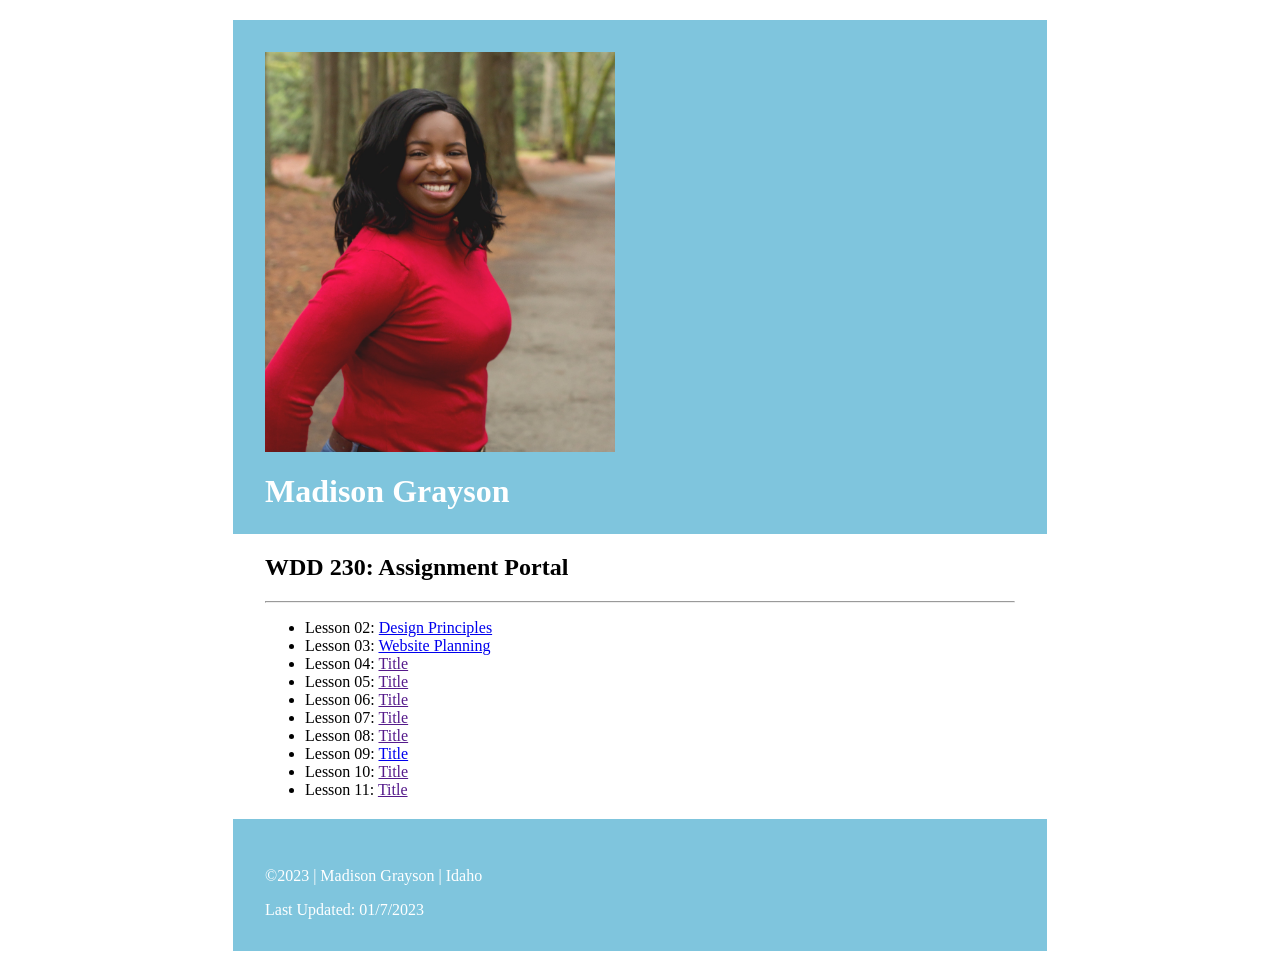
==== index.html @ 46c1947d "j" ====
<html lang="en-us"><head>
  <meta charset="UTF-8">
  <meta name="viewport" content="width=device-width, initial-scale=1.0">
<link rel="stylesheet" href="style.css">

<title>WDD 230:Assignment Portal</title>

</style></head>


  <header>
    <img src="img/me.jpg" alt="Image of Madison Grayson" width="350" height="400" >
    <h1>Madison Grayson</h1>

  </header>

  <main>
    <section>
      <h2>WDD 230: Assignment Portal</h2>
      <hr>
    </section>

    <ul>
      <li>Lesson 02: <a href="lesson 02.html">Design Principles</a></li>
      <li>Lesson 03: <a href="website.html">Website Planning</a></li>
      <li>Lesson 04: <a href="">Title</a>
  <li>Lesson 05: <a href="">Title</a></li>
<li>Lesson 06: <a href="">Title</a></li>        
<li>Lesson 07: <a href="">Title</a></li>      
      
<li>Lesson 08: <a href="">Title</a></li>   
 <li>Lesson 09: <a href="l">Title</a></li>         
<li>Lesson 10: <a href="">Title</a></li>  
<li>Lesson 11: <a href="">Title</a></li>  

                
        
    </ul>

  </main>
  <footer>
    <p>©<span id="currentyear">2023</span> | Madison Grayson | Idaho <a 
    </p>
    <div>Last Updated: <span id="lastmodified">01/7/2023 </span></div>
  </footer>
  <script src="js/currentyear.js"></script>

  <script src="js/lastmodified.js"></script>




<link rel="stylesheet" type="text/css" href="chrome-extension://liecbddmkiiihnedobmlmillhodjkdmb/css/blur.css" class="loom-blur-styles"></body><loom-container id="lo-engage-ext-container"><loom-shadow classname="resolved"></loom-shadow></loom-container><loom-container id="lo-companion-container"><loom-shadow classname="resolved"></loom-shadow></loom-container><grammarly-desktop-integration data-grammarly-shadow-root="true"></grammarly-desktop-integration></html>
---- style.css ----
/* lesson 02 */
stylesheet {
}

header, footer {
    background-color: #7FC5DD;
    color: white;
    text-align: left;
    padding: 2rem;
  }
header, main, footer {
    margin: 1.25rem auto;
    max-width: 750px;
    max-height: 450px;
{
background-image: url('IMG_8547_edited.jpg');
   
}
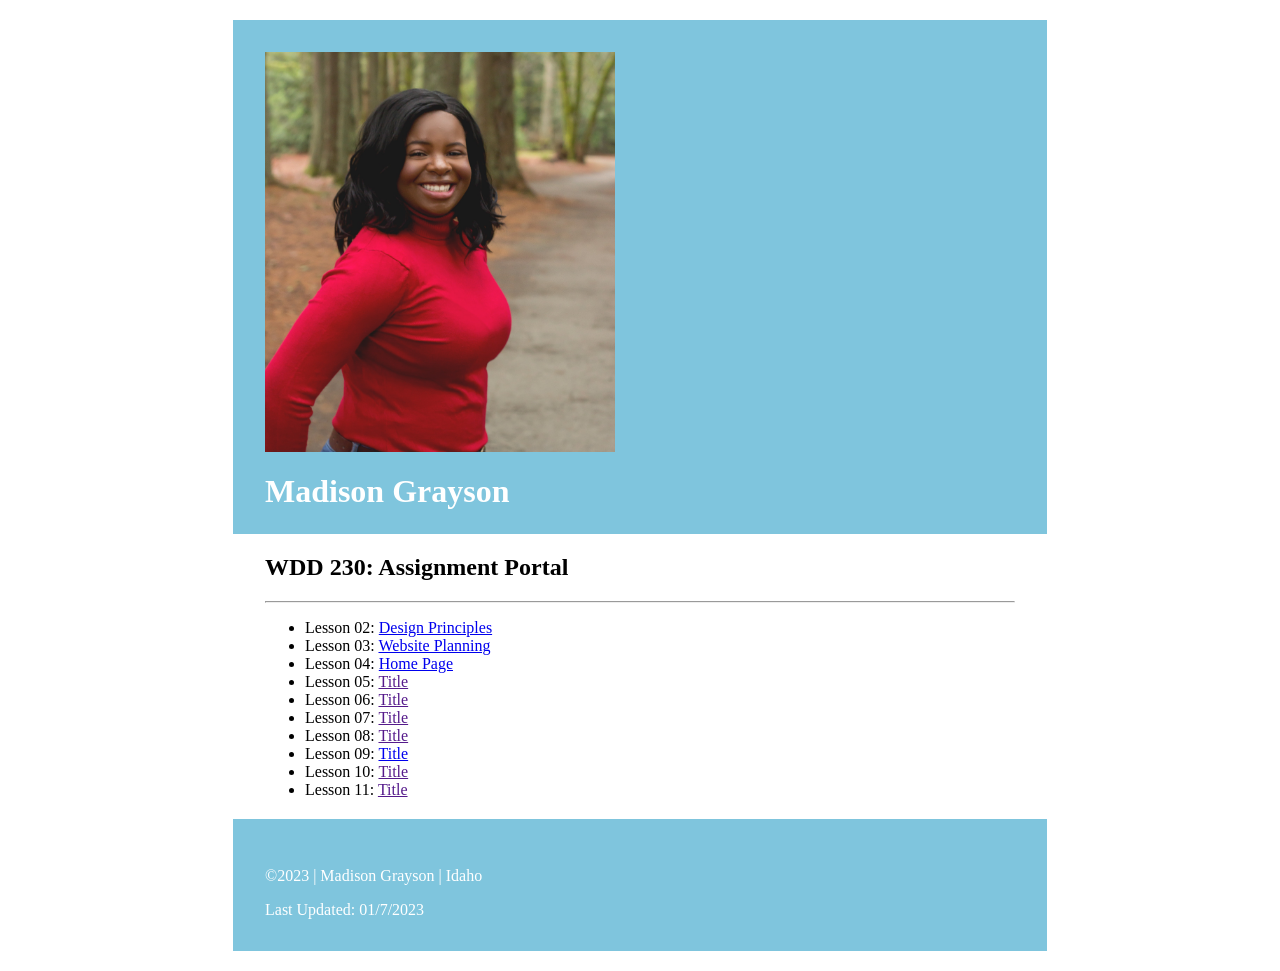
==== commit 04975590: "g" ====
--- a/index.html
+++ b/index.html
@@ -23,7 +23,7 @@
     <ul>
       <li>Lesson 02: <a href="lesson 02.html">Design Principles</a></li>
       <li>Lesson 03: <a href="website.html">Website Planning</a></li>
-      <li>Lesson 04: <a href="">Title</a>
+      <li>Lesson 04: <a href="chamber">Home Page</a>
   <li>Lesson 05: <a href="">Title</a></li>
 <li>Lesson 06: <a href="">Title</a></li>        
 <li>Lesson 07: <a href="">Title</a></li>      
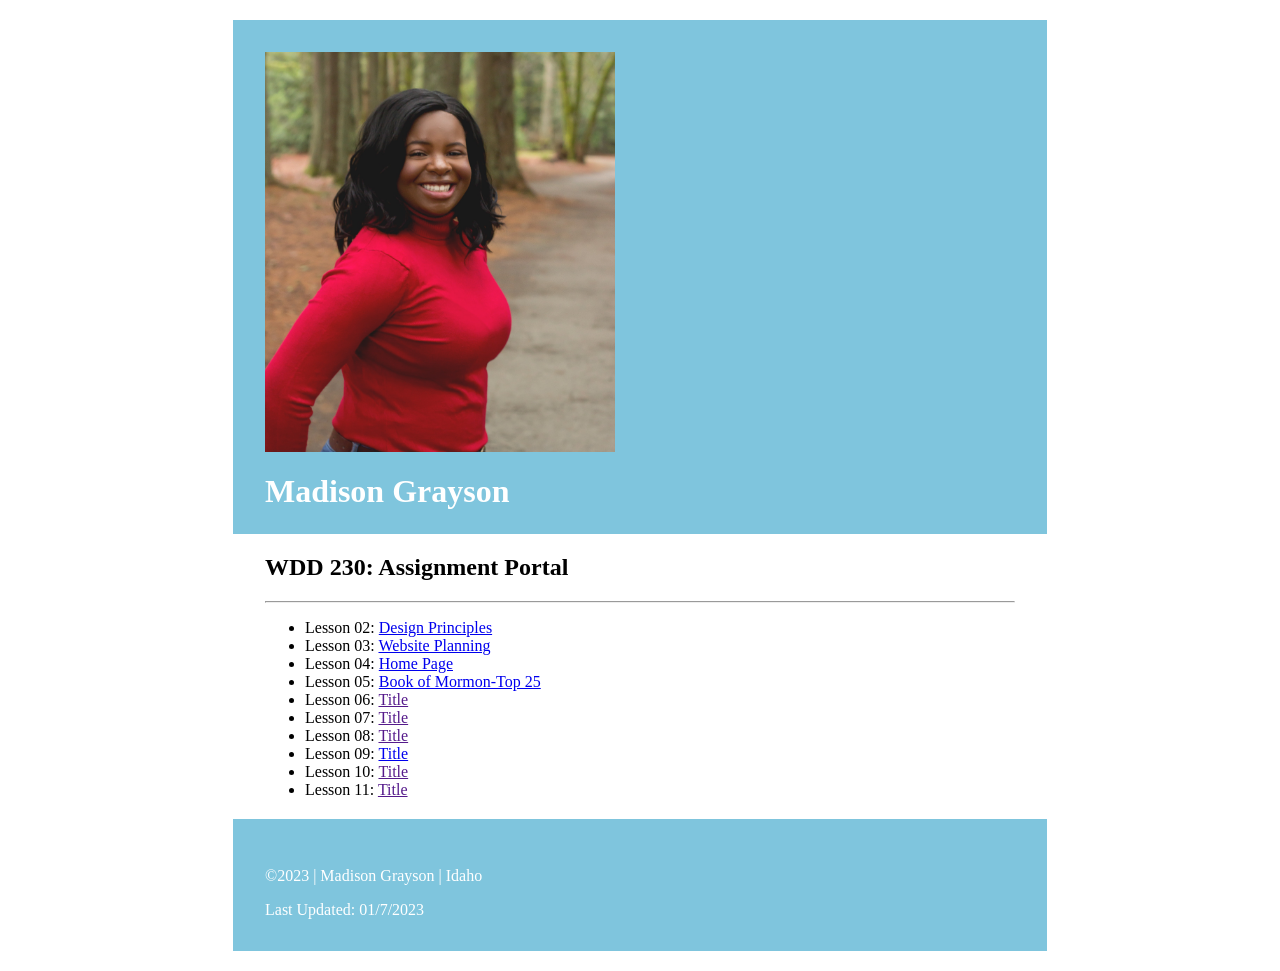
==== commit 85271e08: "d" ====
--- a/index.html
+++ b/index.html
@@ -24,7 +24,7 @@
       <li>Lesson 02: <a href="lesson 02.html">Design Principles</a></li>
       <li>Lesson 03: <a href="website.html">Website Planning</a></li>
       <li>Lesson 04: <a href="chamber">Home Page</a>
-  <li>Lesson 05: <a href="">Title</a></li>
+  <li>Lesson 05: <a href="bom.html">Book of Mormon-Top 25</a></li>
 <li>Lesson 06: <a href="">Title</a></li>        
 <li>Lesson 07: <a href="">Title</a></li>      
       
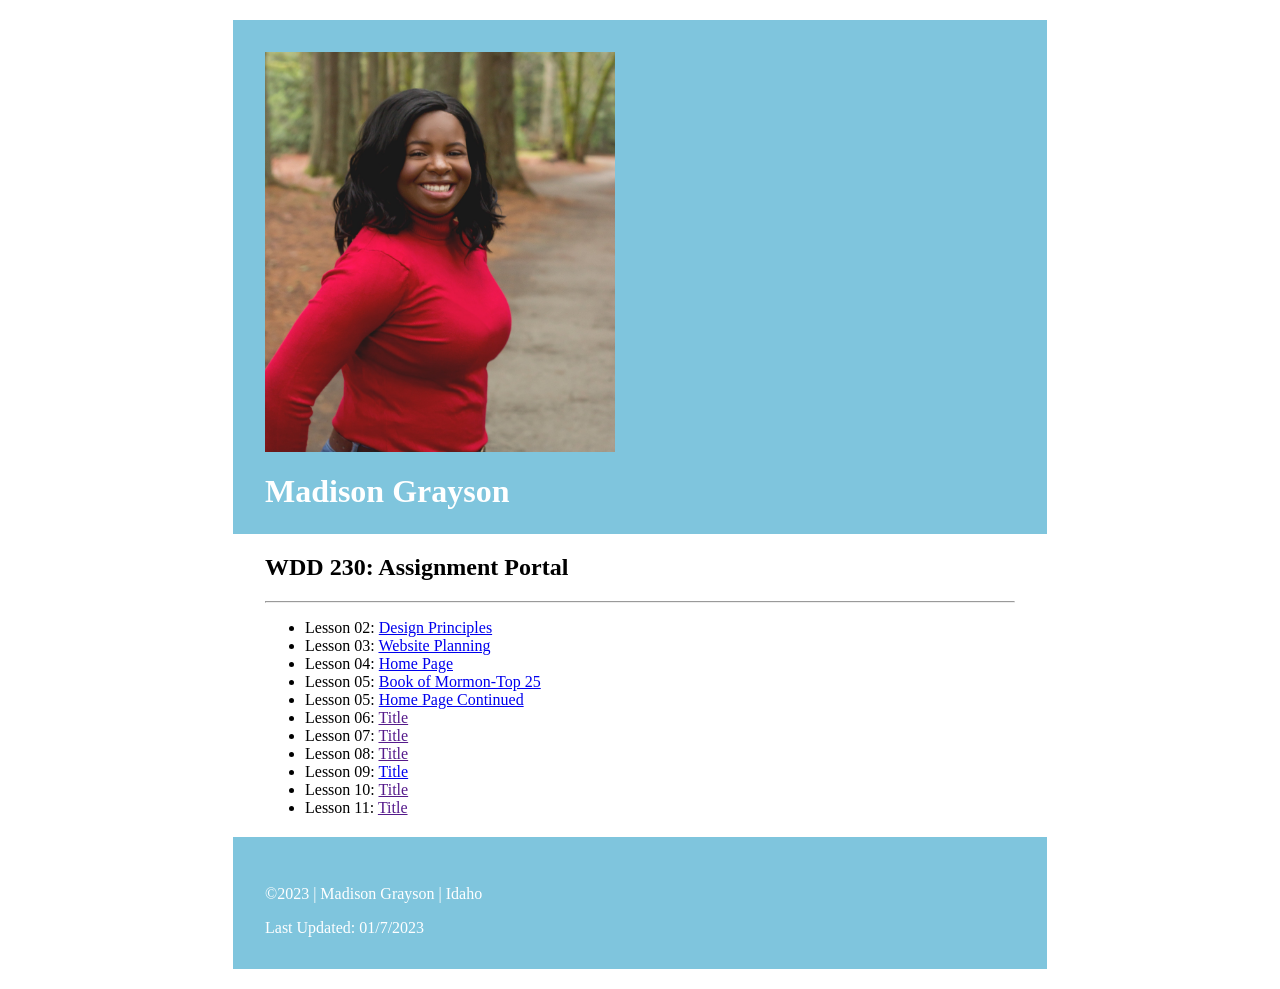
==== commit 7601357d: "d" ====
--- a/index.html
+++ b/index.html
@@ -1,6 +1,7 @@
 <html lang="en-us"><head>
   <meta charset="UTF-8">
   <meta name="viewport" content="width=device-width, initial-scale=1.0">
+  <link rel="shortcut icon" href="favicon.ico">
 <link rel="stylesheet" href="style.css">
 
 <title>WDD 230:Assignment Portal</title>
@@ -25,6 +26,7 @@
       <li>Lesson 03: <a href="website.html">Website Planning</a></li>
       <li>Lesson 04: <a href="chamber">Home Page</a>
   <li>Lesson 05: <a href="bom.html">Book of Mormon-Top 25</a></li>
+  <li>Lesson 05: <a href="home.html">Home Page Continued</a></li>
 <li>Lesson 06: <a href="">Title</a></li>        
 <li>Lesson 07: <a href="">Title</a></li>      
       
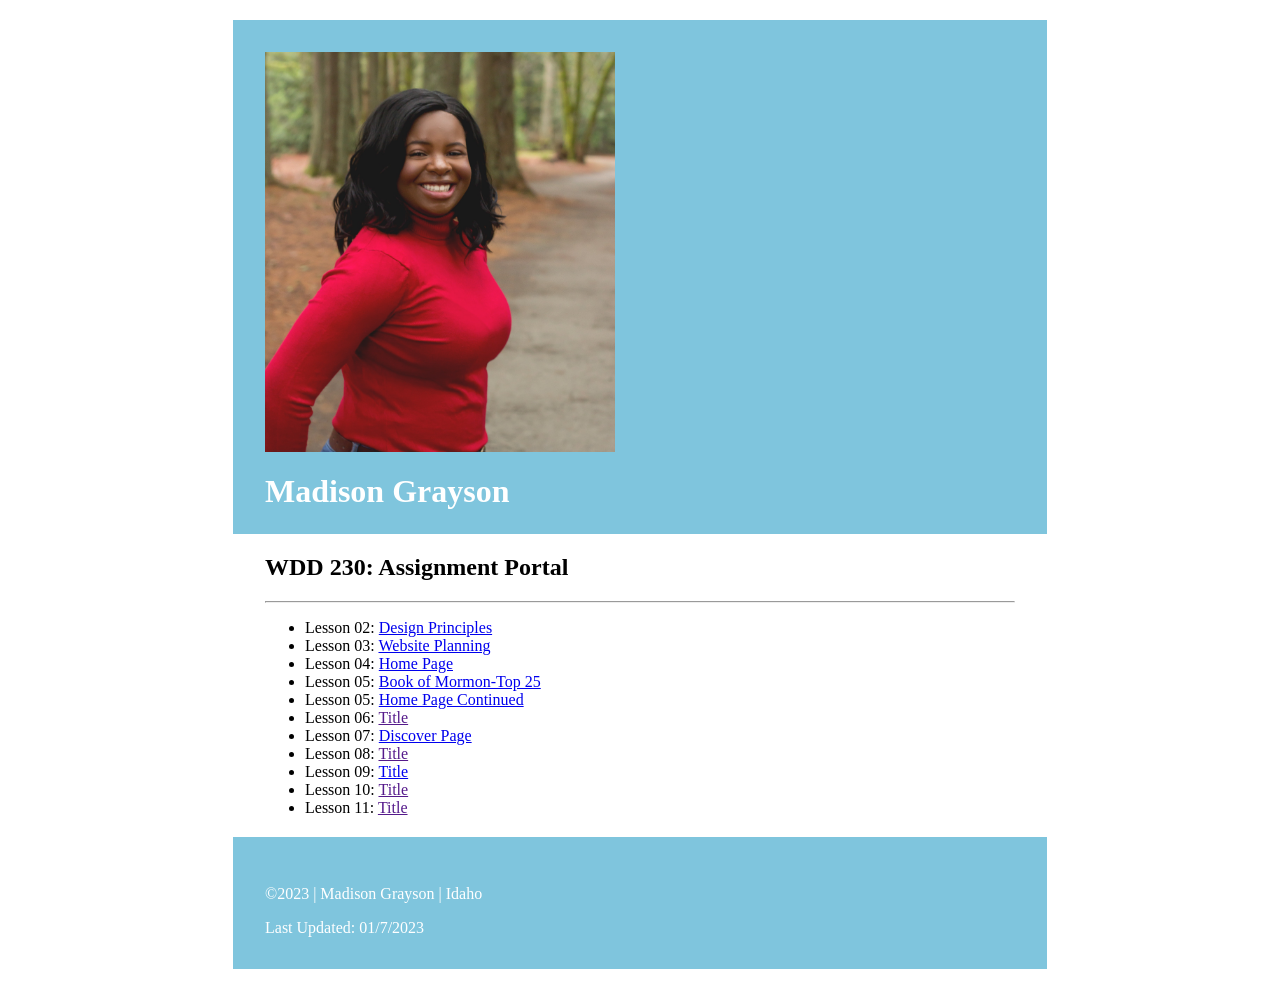
==== commit d37e15b2: "j" ====
--- a/index.html
+++ b/index.html
@@ -28,7 +28,7 @@
   <li>Lesson 05: <a href="bom.html">Book of Mormon-Top 25</a></li>
   <li>Lesson 05: <a href="home.html">Home Page Continued</a></li>
 <li>Lesson 06: <a href="">Title</a></li>        
-<li>Lesson 07: <a href="">Title</a></li>      
+<li>Lesson 07: <a href="discover.html">Discover Page </a></li>      
       
 <li>Lesson 08: <a href="">Title</a></li>   
  <li>Lesson 09: <a href="l">Title</a></li>         
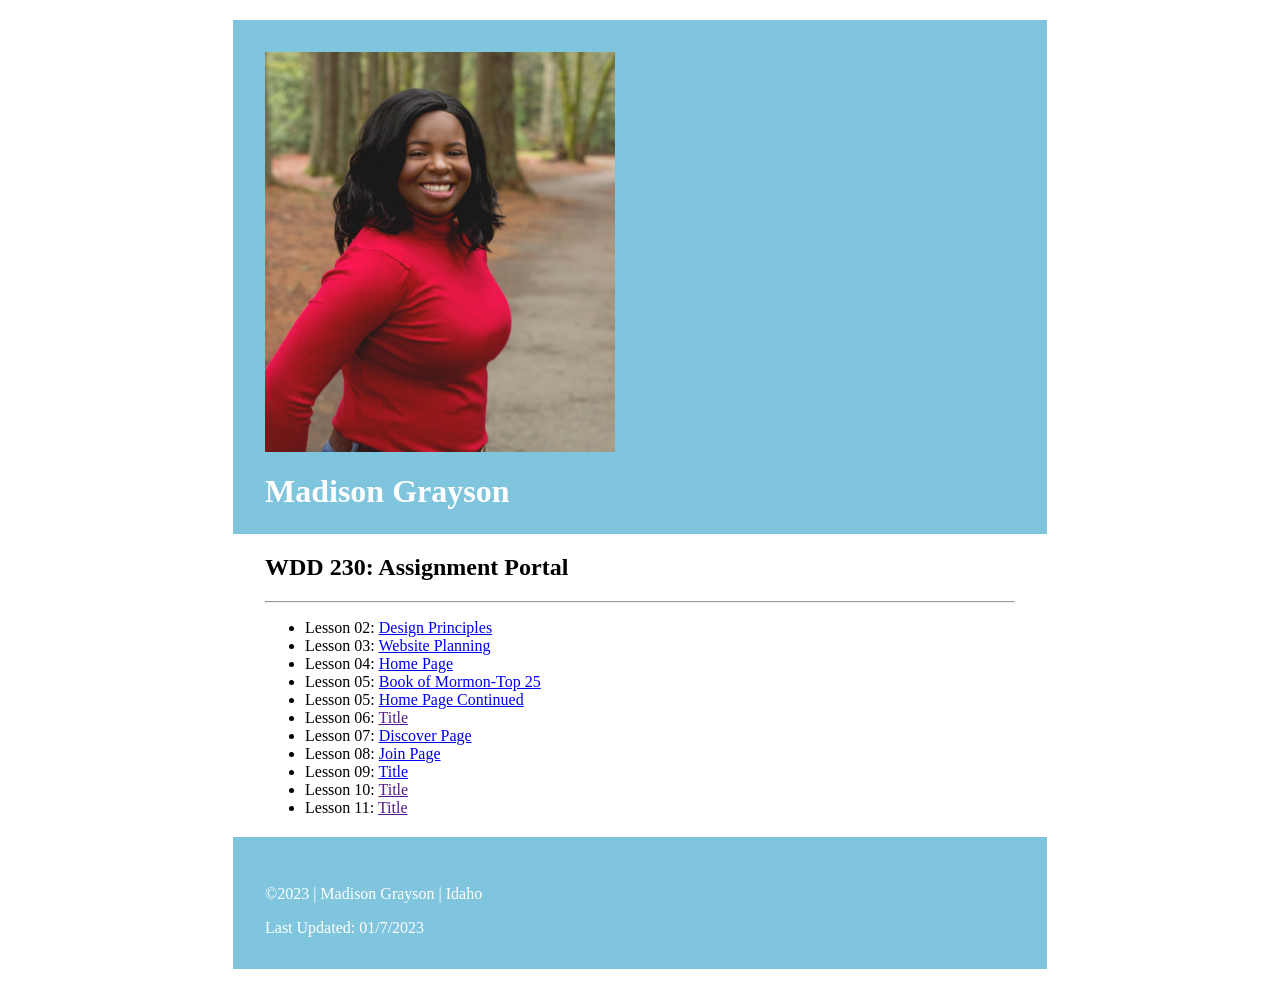
==== commit 1bee2056: "h" ====
--- a/index.html
+++ b/index.html
@@ -30,7 +30,7 @@
 <li>Lesson 06: <a href="">Title</a></li>        
 <li>Lesson 07: <a href="discover.html">Discover Page </a></li>      
       
-<li>Lesson 08: <a href="">Title</a></li>   
+<li>Lesson 08: <a href="join.html">Join Page</a></li>   
  <li>Lesson 09: <a href="l">Title</a></li>         
 <li>Lesson 10: <a href="">Title</a></li>  
 <li>Lesson 11: <a href="">Title</a></li>  
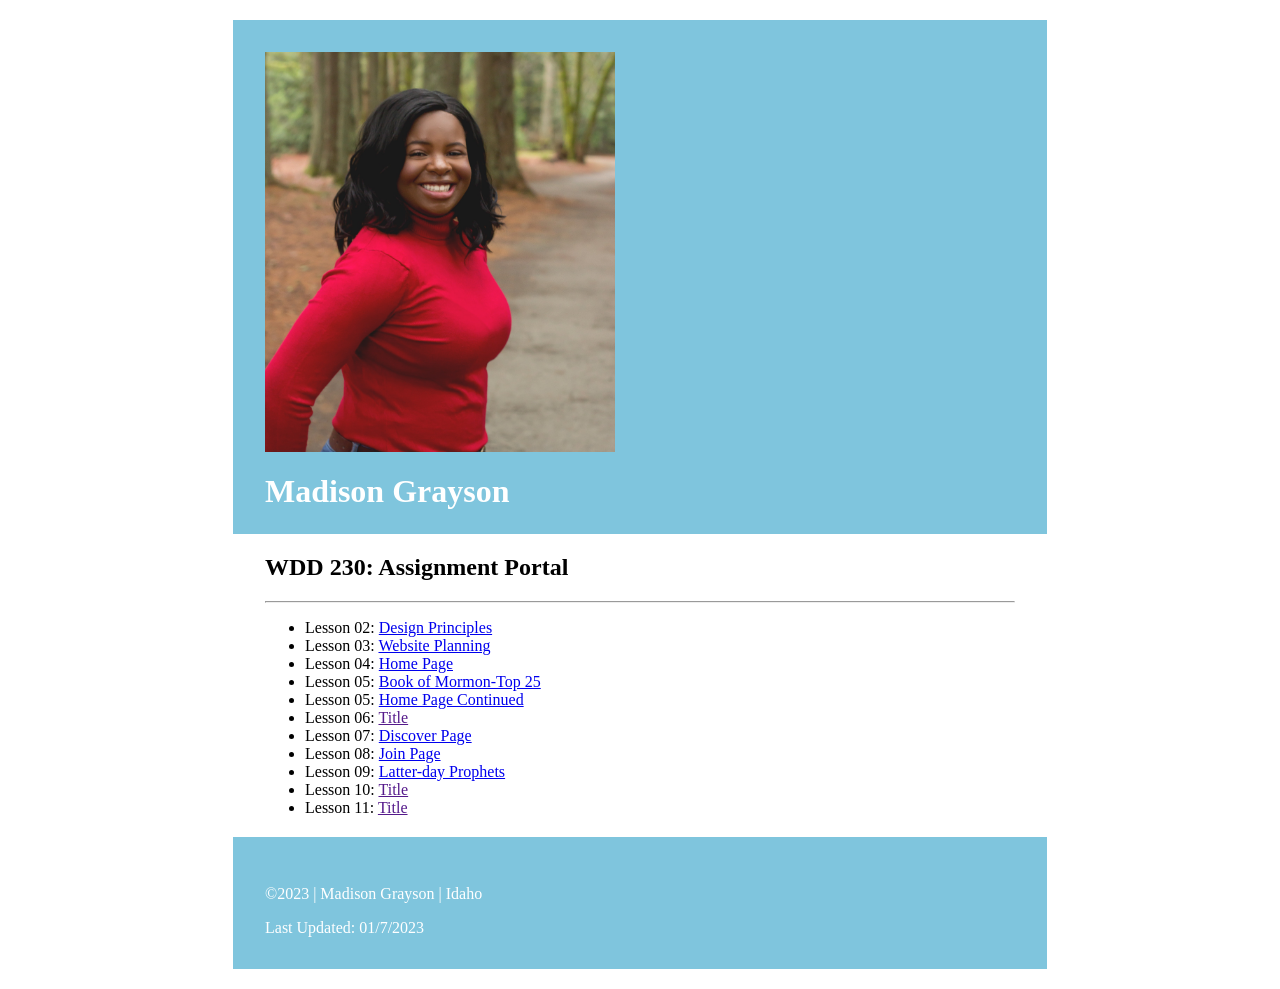
==== commit c7ef9004: "n" ====
--- a/index.html
+++ b/index.html
@@ -31,7 +31,7 @@
 <li>Lesson 07: <a href="discover.html">Discover Page </a></li>      
       
 <li>Lesson 08: <a href="join.html">Join Page</a></li>   
- <li>Lesson 09: <a href="l">Title</a></li>         
+ <li>Lesson 09: <a href="prophets.html">Latter-day Prophets</a></li>         
 <li>Lesson 10: <a href="">Title</a></li>  
 <li>Lesson 11: <a href="">Title</a></li>  
 
